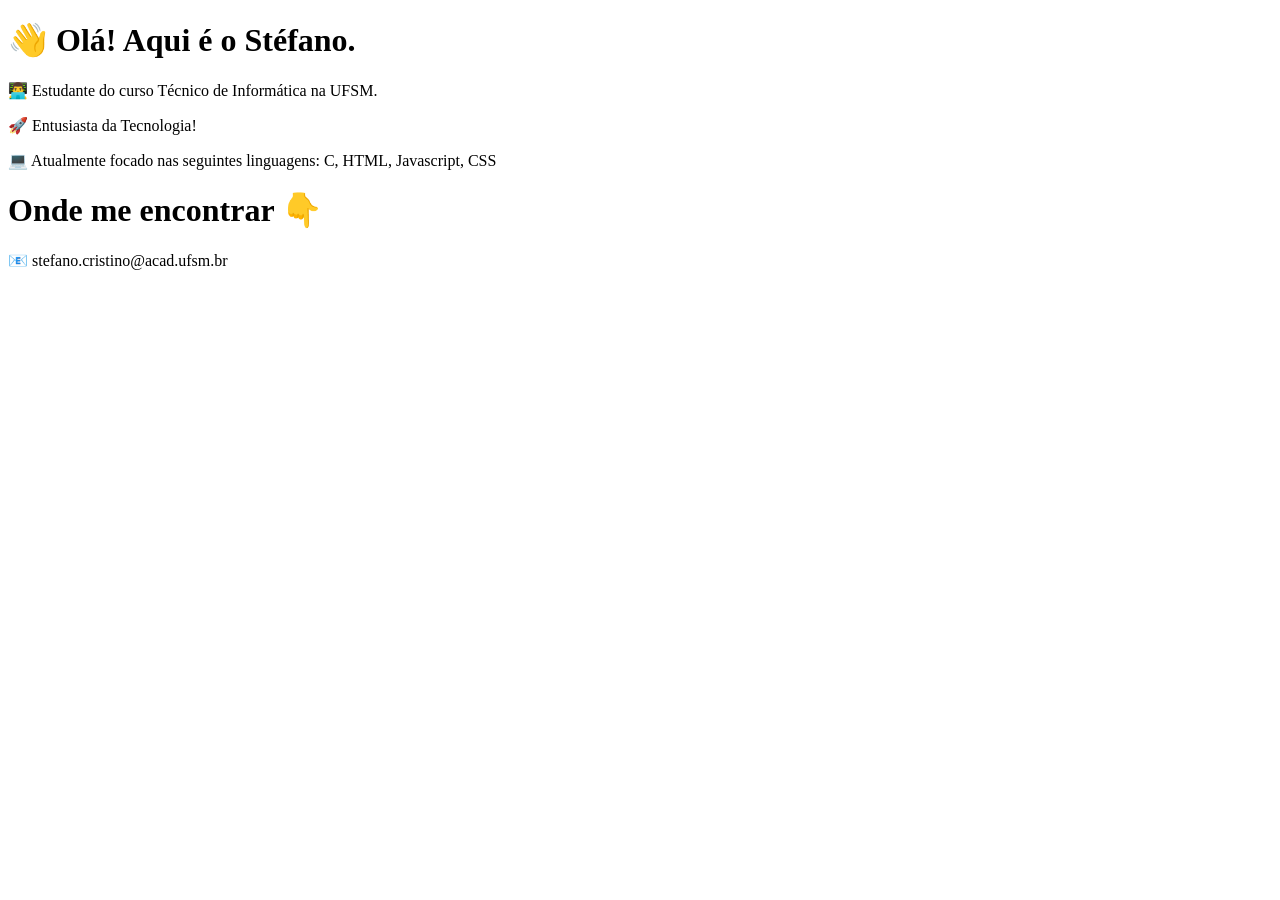
==== docs/index.html @ 0a3b9d3a "Add files via upload" ====
<!DOCTYPE html>
<html lang="pt-br">
<head>
    <meta charset="UTF-8">
    <title> Olá, Stéfano aqui! </title>
</head>
<body>

<h1>👋 Olá! Aqui é o Stéfano.</h1>
<p>👨‍💻 Estudante do curso Técnico de Informática na UFSM.</p>
<p>🚀 Entusiasta da Tecnologia!</p>
<p>💻 Atualmente focado nas seguintes linguagens: C, HTML, Javascript, CSS</p>
<h1>Onde me encontrar 👇 </h1>
<p>📧 stefano.cristino@acad.ufsm.br</p>

</body>
</html>
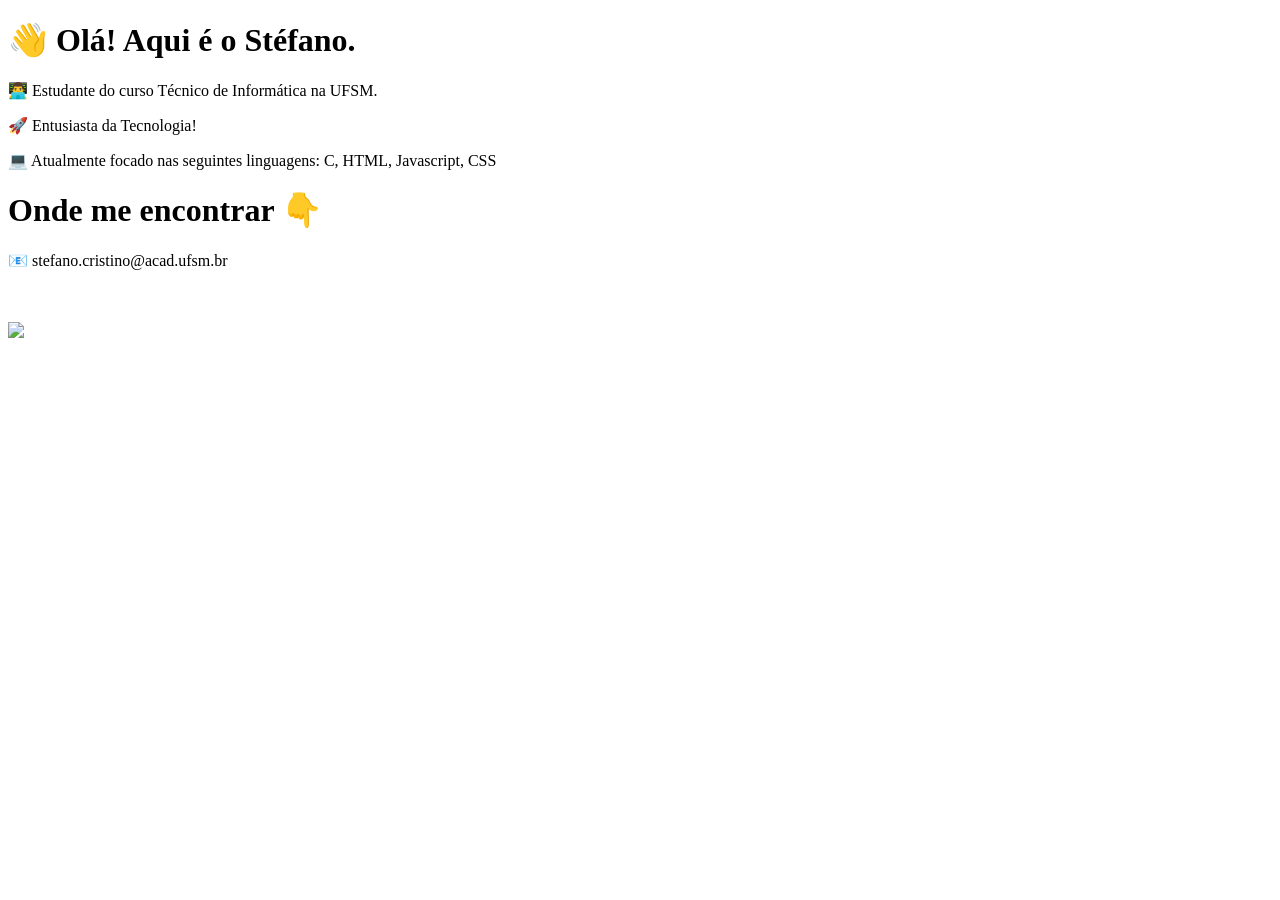
==== commit 129c9e0d: "Add files via upload" ====
--- a/docs/index.html
+++ b/docs/index.html
@@ -2,16 +2,30 @@
 <html lang="pt-br">
 <head>
     <meta charset="UTF-8">
-    <title> Olá, Stéfano aqui! </title>
+    <title>
+        Olá, Stéfano aqui!
+    </title>
 </head>
 <body>
 
 <h1>👋 Olá! Aqui é o Stéfano.</h1>
+
 <p>👨‍💻 Estudante do curso Técnico de Informática na UFSM.</p>
+
 <p>🚀 Entusiasta da Tecnologia!</p>
+
 <p>💻 Atualmente focado nas seguintes linguagens: C, HTML, Javascript, CSS</p>
+
 <h1>Onde me encontrar 👇 </h1>
-<p>📧 stefano.cristino@acad.ufsm.br</p>
+<p> 📧 stefano.cristino@acad.ufsm.br</p>
+
+<br><br/>
+<a href="gremio.net">
+    <img src="https://logodownload.org/wp-content/uploads/2017/02/gremio-logo-escudo-9.png">
+</a>
+
+
+
 
 </body>
 </html>
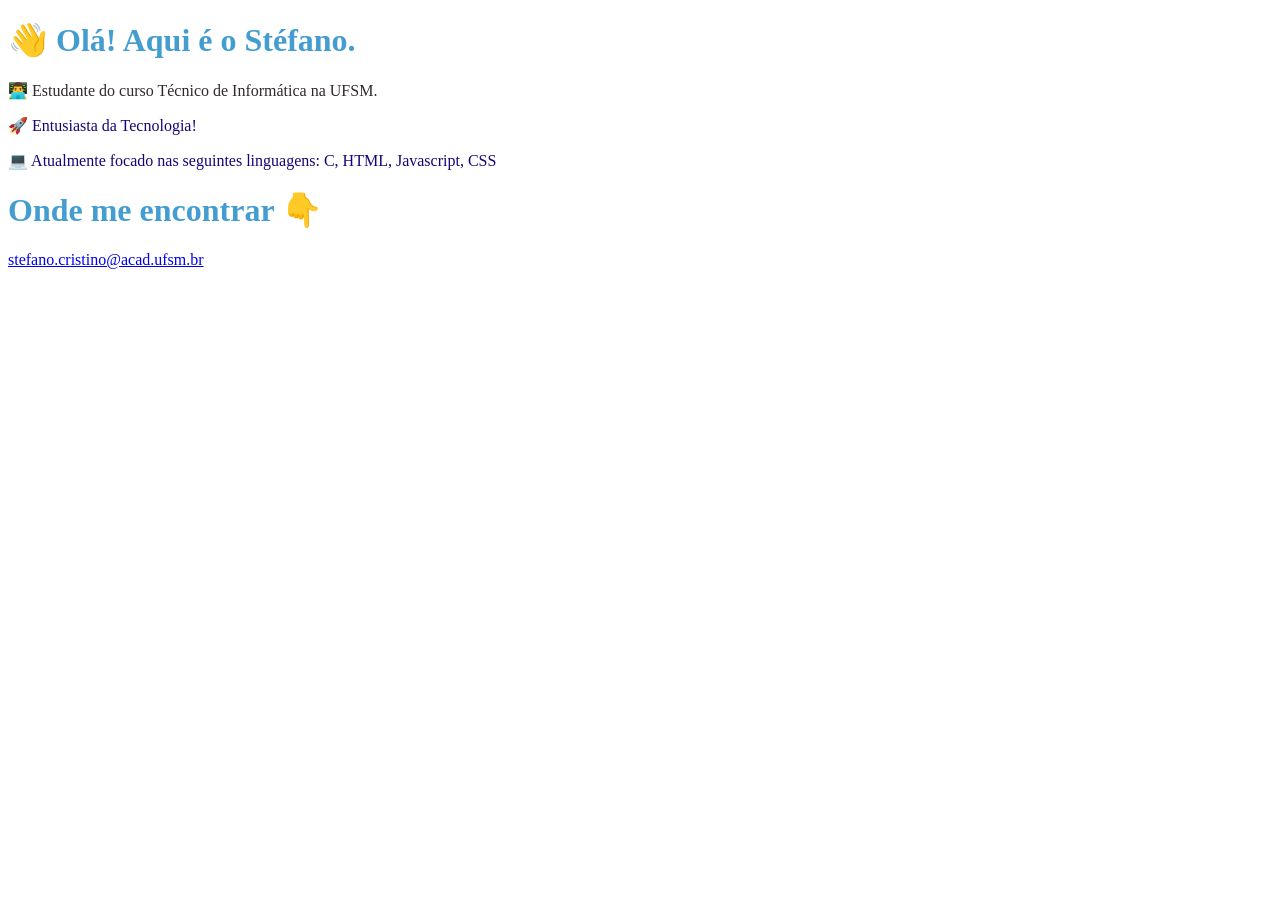
==== commit cf86481f: "Add files via upload" ====
--- a/docs/index.html
+++ b/docs/index.html
@@ -2,30 +2,45 @@
 <html lang="pt-br">
 <head>
     <meta charset="UTF-8">
+
     <title>
         Olá, Stéfano aqui!
     </title>
+
+    <link rel="stylesheet" href="main.css">
+
 </head>
+
+
+
 <body>
 
 <h1>👋 Olá! Aqui é o Stéfano.</h1>
 
-<p>👨‍💻 Estudante do curso Técnico de Informática na UFSM.</p>
+<p id="UFSM">👨‍💻 Estudante do curso Técnico de Informática na UFSM.</p>
 
 <p>🚀 Entusiasta da Tecnologia!</p>
 
 <p>💻 Atualmente focado nas seguintes linguagens: C, HTML, Javascript, CSS</p>
 
 <h1>Onde me encontrar 👇 </h1>
-<p> 📧 stefano.cristino@acad.ufsm.br</p>
 
-<br><br/>
-<a href="gremio.net">
-    <img src="https://logodownload.org/wp-content/uploads/2017/02/gremio-logo-escudo-9.png">
-</a>
+<a href="contato.html">stefano.cristino@acad.ufsm.br</a>
+
+<p>  </p>
+
+<img src="https://logodownload.org/wp-content/uploads/2017/02/gremio-logo-escudo-9.png" alt="">
+
+
+</body>
 
 
 
 
-</body>
-</html>+
+
+
+
+
+
+</html>
--- a/docs/main.css
+++ b/docs/main.css
@@ -0,0 +1,31 @@
+h1 {
+    color: #449DD1;
+}
+
+p{
+    color: #150578;
+}
+
+/* seletor de id */
+#UFSM{
+    color: #32292F;
+}
+
+th{
+    background-color: lightblue;
+}
+
+/* seletor de id */
+#bilheteria{
+    background-color: lightgrey;
+}
+
+.linha-cinza{
+    background-color: lightgrey;
+}
+
+/* seletor de pseudoclasse */
+a:hover{
+    background-color: blue;
+    color: black;
+}
